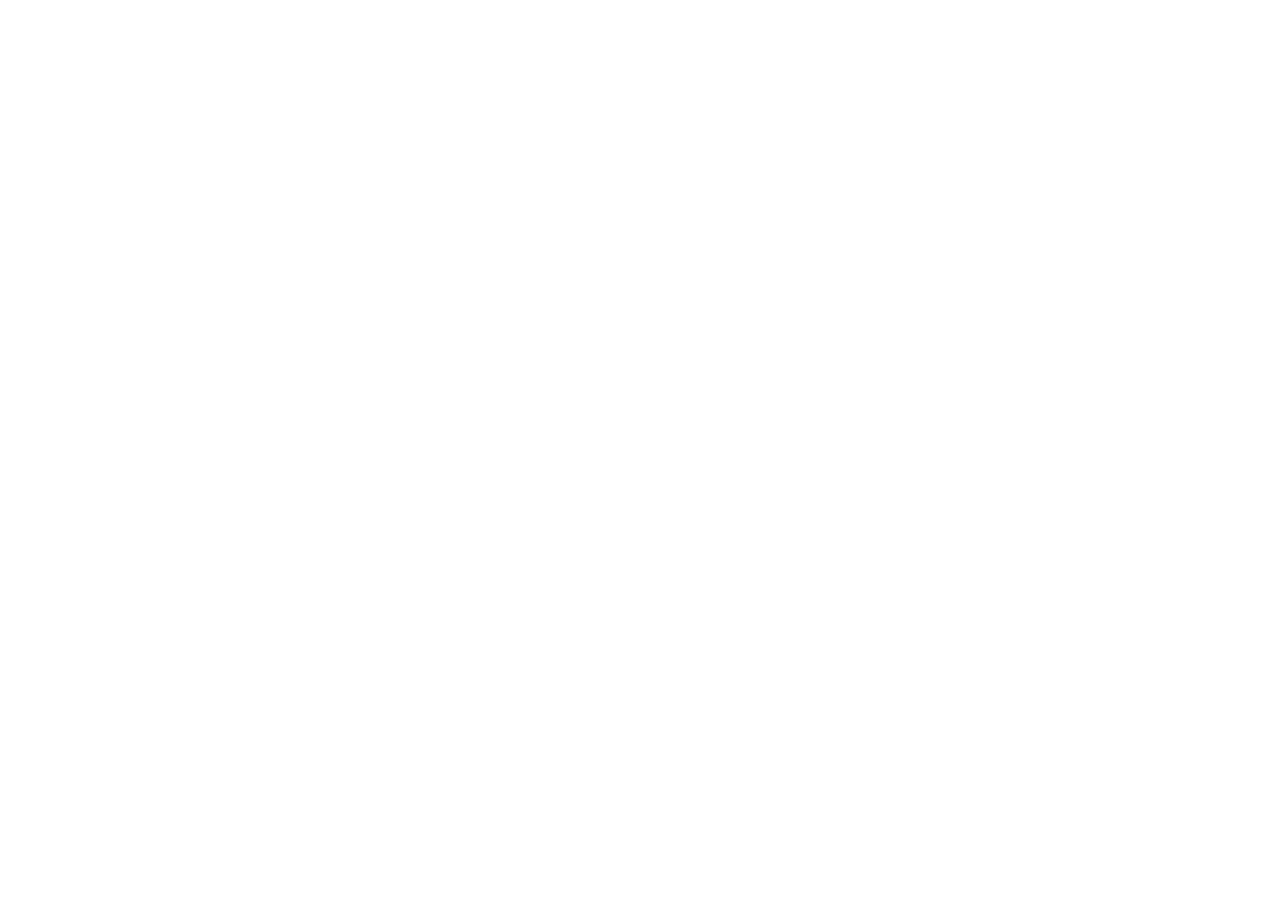
==== src/main/resources/templates/index.htMl @ b728d2d1 "primeiro commit" ====
<!DOCTYPE html>
<html>
<head>
    <meta charset="UTF-8"/>
    <title>Motos</title>
</head>
<body>
    <header>
        <div class="menu">
        
        </div>
    </header>
    <div>
        
    </div>
    <footer>
        
    </footer>
</body>
</html>
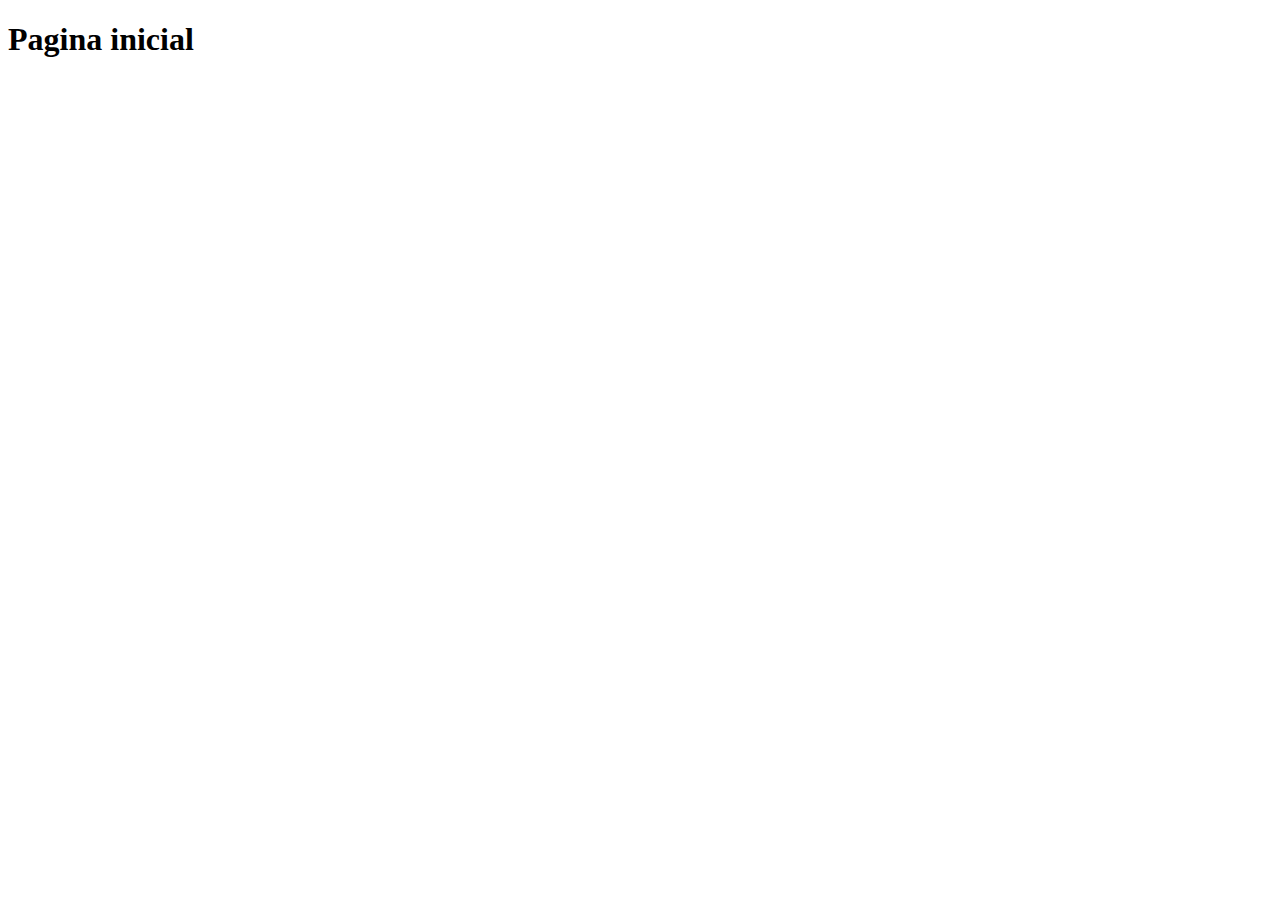
==== commit 098a1d6a: "adicionando BootStrap ao projeto" ====
--- a/src/main/resources/templates/index.htMl
+++ b/src/main/resources/templates/index.htMl
@@ -1,20 +1,18 @@
 <!DOCTYPE html>
-<html>
+<html lang="pt-br" xmlns:th="http://www.thymeleaf.org">
 <head>
     <meta charset="UTF-8"/>
-    <title>Motos</title>
+    <title>Motos a venda</title>
+    <div th:replace="~{fragments/fragments :: bootstrap-css}"></div>
+
 </head>
 <body>
-    <header>
-        <div class="menu">
-        
-        </div>
-    </header>
-    <div>
-        
-    </div>
-    <footer>
-        
-    </footer>
+    <h1>Pagina inicial</h1>
+    <div th:replace="~{fragments/fragments :: header}"></div>
+    
+    <div th:replace="~{fragments/fragments :: footer}"></div>
+
+    <div th:replace="~{fragments/fragments :: bootstrap-js1}"></div>
+    <div th:replace="~{fragments/fragments :: bootstrap-js2}"></div>
 </body>
 </html>